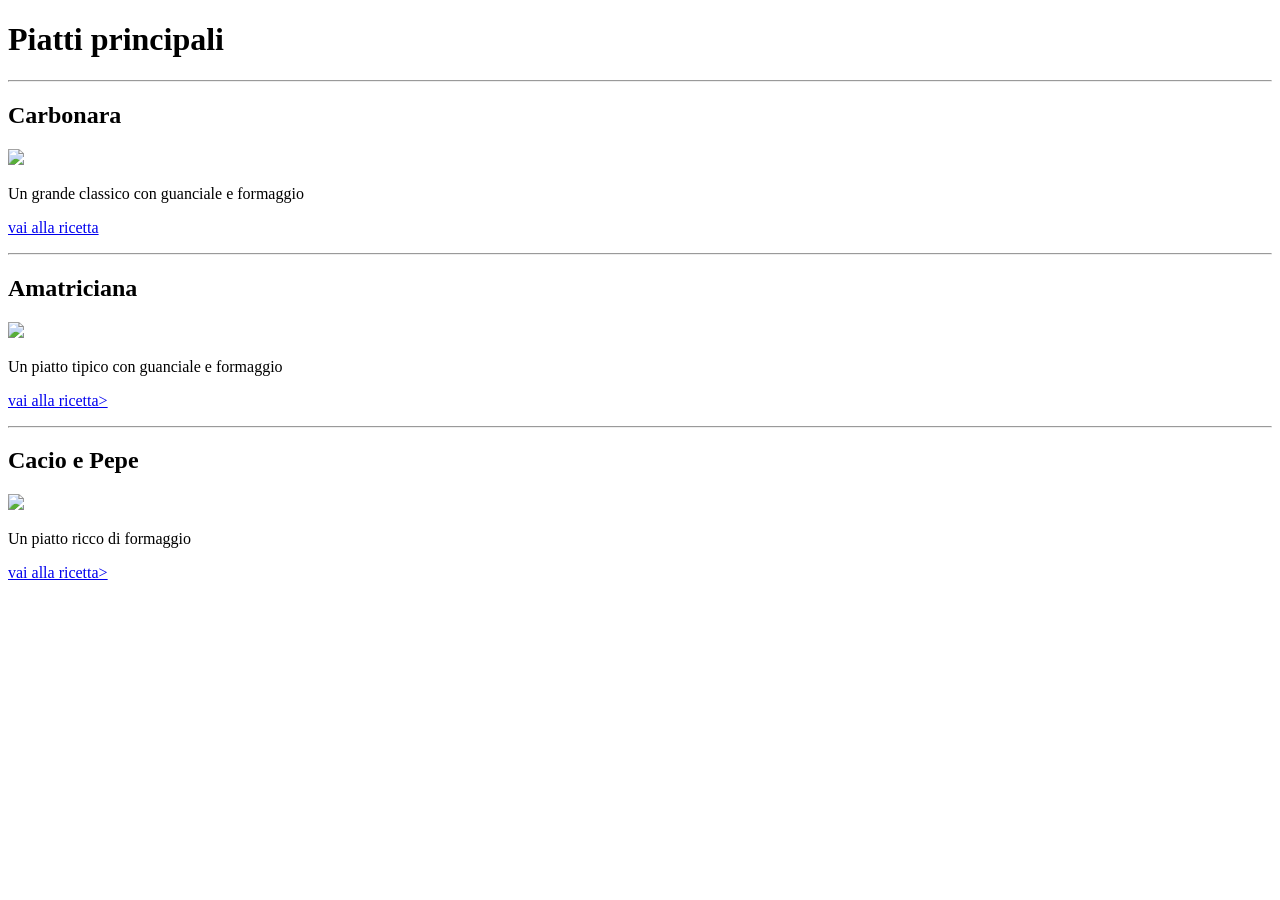
==== foodblog.html @ 0062d176 "corretto template html" ====
<!DOCTYPE html>
<html lang="it">
<head>
    <meta charset="UTF-8">
    <meta name="viewport" content="width=device-width, initial-scale=1.0">
    <title>Food Blog - Piatti Tipici</title>
</head>
<body>

    <!-- Piatti Tipici del Lazio -->
     <div>
        <h1> Piatti principali </h1>
     </div>
    
     <hr>

     <!-- Sezione Card-->
      <div>
        <!--CARD 1 -->
    <div>
        <h2> Carbonara</h2>
        <img src="https://www.giallozafferano.it/images/244-24489/Spaghetti-alla-Carbonara_450x300_sp.jpg">
        <p> Un grande classico con guanciale e formaggio</p>
        <p> 
            <a href="https://ricette.giallozafferano.it/Spaghetti-alla-Carbonara.html">vai alla ricetta</a>

          </p>
         </div>

        <hr>

        <!-- CARD 2 -->
         <div>
            <h2> Amatriciana </h2>
                <img src="https://www.giallozafferano.it/images/245-24560/Spaghetti-all-Amatriciana_450x300.jpg">
                <p> Un piatto tipico con guanciale e formaggio</p>
                <p>
                    <a href="https://ricette.giallozafferano.it/Spaghetti-all-Amatriciana.html">vai alla ricetta></a>

                </p>
         </div>

         <hr> 
         <!-- CARD 3 -->
          <div>
            <h2> Cacio e Pepe </h2>
            <img src="https://www.giallozafferano.it/images/219-21989/Spaghetti-Cacio-e-Pepe_450x300_sp.jpg">
            <p> Un piatto ricco di formaggio </p>
            <p>
                <a href="https://ricette.giallozafferano.it/Spaghetti-Cacio-e-Pepe.html">vai alla ricetta></a>
            </p>
          </div>
        
        </div>
</body>
</html>
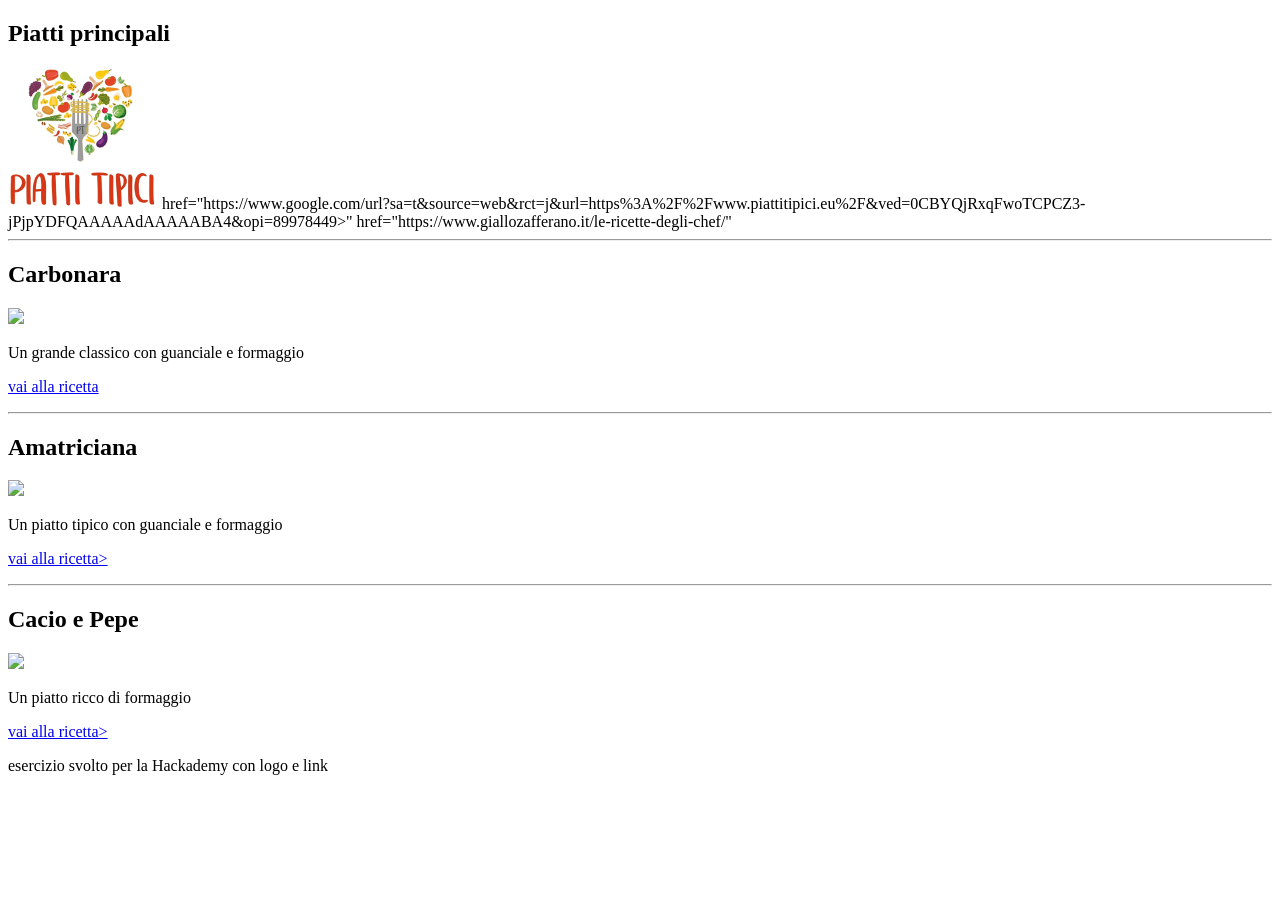
==== commit adf91d09: "esercizio tag semantici" ====
--- a/foodblog.html
+++ b/foodblog.html
@@ -6,31 +6,36 @@
     <title>Food Blog - Piatti Tipici</title>
 </head>
 <body>
-
+     <header>
+        <nav>
     <!-- Piatti Tipici del Lazio -->
      <div>
         <h1> Piatti principali </h1>
+        <img src="Logo.png">
+        <a> href="https://www.google.com/url?sa=t&source=web&rct=j&url=https%3A%2F%2Fwww.piattitipici.eu%2F&ved=0CBYQjRxqFwoTCPCZ3-jPjpYDFQAAAAAdAAAAABA4&opi=89978449>"</a>
+        <a> href="https://www.giallozafferano.it/le-ricette-degli-chef/" </a>
      </div>
+      </nav>
+     </header>
     
      <hr>
 
      <!-- Sezione Card-->
-      <div>
+      
         <!--CARD 1 -->
-    <div>
+    <article>
         <h2> Carbonara</h2>
         <img src="https://www.giallozafferano.it/images/244-24489/Spaghetti-alla-Carbonara_450x300_sp.jpg">
         <p> Un grande classico con guanciale e formaggio</p>
         <p> 
             <a href="https://ricette.giallozafferano.it/Spaghetti-alla-Carbonara.html">vai alla ricetta</a>
-
-          </p>
-         </div>
+       </p>
+    </article>
 
         <hr>
 
         <!-- CARD 2 -->
-         <div>
+         <article>
             <h2> Amatriciana </h2>
                 <img src="https://www.giallozafferano.it/images/245-24560/Spaghetti-all-Amatriciana_450x300.jpg">
                 <p> Un piatto tipico con guanciale e formaggio</p>
@@ -38,19 +43,22 @@
                     <a href="https://ricette.giallozafferano.it/Spaghetti-all-Amatriciana.html">vai alla ricetta></a>
 
                 </p>
-         </div>
+            </article>
 
          <hr> 
          <!-- CARD 3 -->
-          <div>
+          <article>
             <h2> Cacio e Pepe </h2>
             <img src="https://www.giallozafferano.it/images/219-21989/Spaghetti-Cacio-e-Pepe_450x300_sp.jpg">
             <p> Un piatto ricco di formaggio </p>
             <p>
                 <a href="https://ricette.giallozafferano.it/Spaghetti-Cacio-e-Pepe.html">vai alla ricetta></a>
             </p>
-          </div>
+        </article>
         
-        </div>
+    
+<footer> <p>esercizio svolto per la Hackademy con logo e link </p>
+
+</footer>
 </body>
 </html>
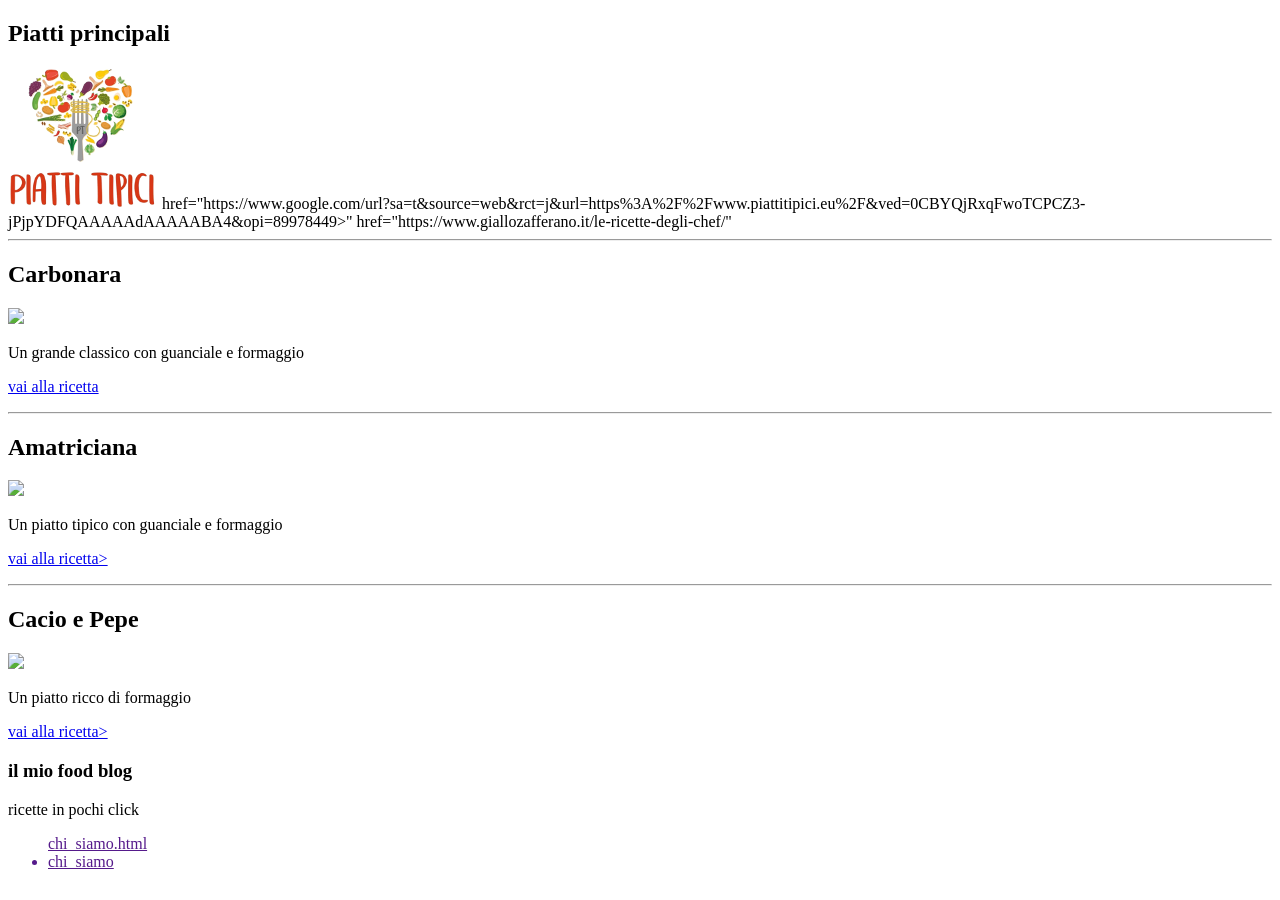
==== commit 38409653: "esercitazione tag semantici" ====
--- a/foodblog.html
+++ b/foodblog.html
@@ -11,12 +11,16 @@
     <!-- Piatti Tipici del Lazio -->
      <div>
         <h1> Piatti principali </h1>
-        <img src="Logo.png">
+        <img src="Logo.png" alt="logo del blog ">
         <a> href="https://www.google.com/url?sa=t&source=web&rct=j&url=https%3A%2F%2Fwww.piattitipici.eu%2F&ved=0CBYQjRxqFwoTCPCZ3-jPjpYDFQAAAAAdAAAAABA4&opi=89978449>"</a>
         <a> href="https://www.giallozafferano.it/le-ricette-degli-chef/" </a>
      </div>
       </nav>
      </header>
+
+     <main>
+
+    <section>
     
      <hr>
 
@@ -57,7 +61,26 @@
         </article>
         
     
-<footer> <p>esercizio svolto per la Hackademy con logo e link </p>
+<footer>
+    <div>
+
+    <h3> il mio food blog </h3>
+    <p> ricette in pochi click</p>
+
+    </div>
+      <ul>
+
+         <a href="">chi_siamo.html 
+            
+            <li> chi_siamo </li>
+        
+        </a>
+
+      </ul>
+
+    </section>
+    
+</main>
 
 </footer>
 </body>
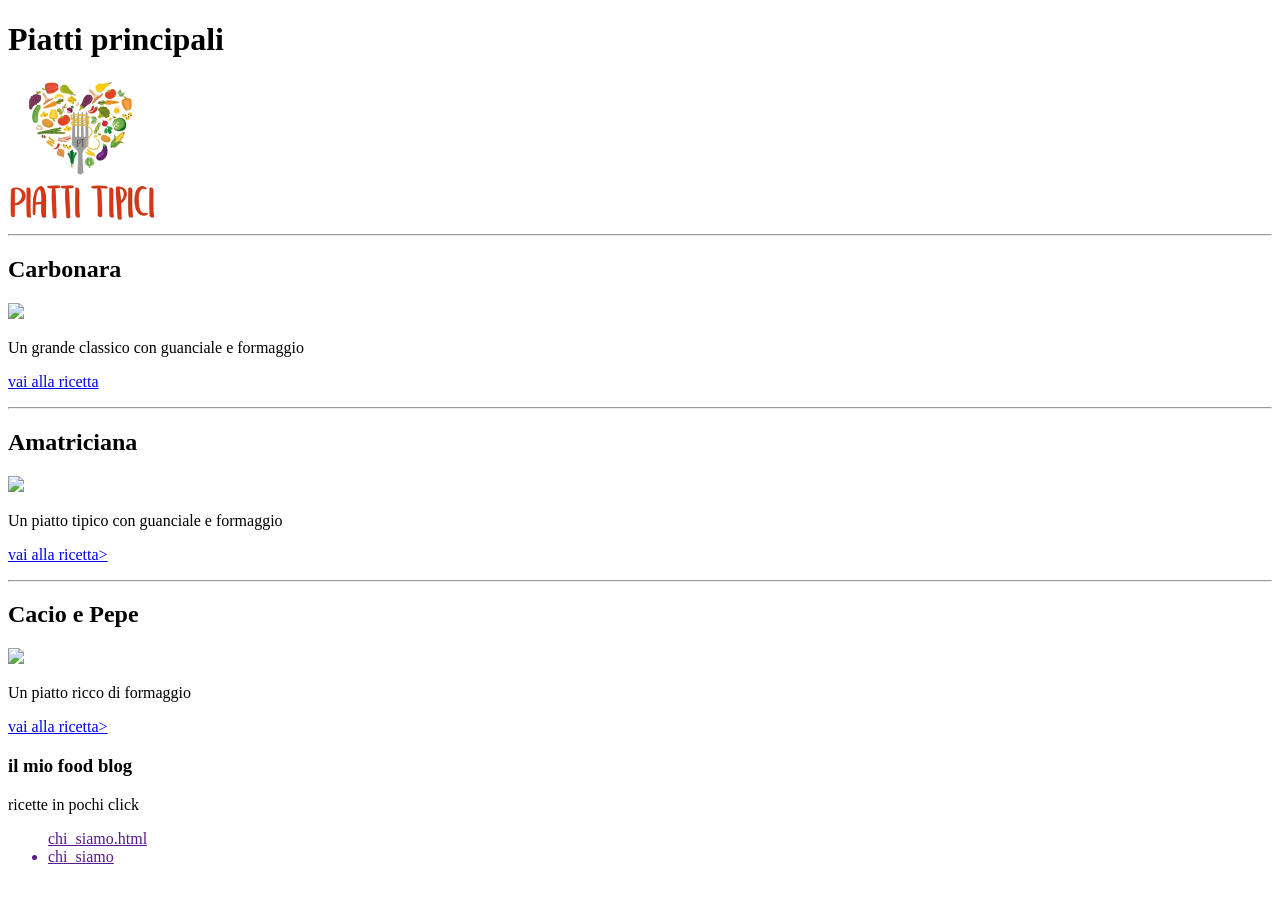
==== commit eb382f19: "eserciazione tag semantico corretta" ====
--- a/foodblog.html
+++ b/foodblog.html
@@ -7,14 +7,15 @@
 </head>
 <body>
      <header>
-        <nav>
+        
     <!-- Piatti Tipici del Lazio -->
-     <div>
+     
         <h1> Piatti principali </h1>
         <img src="Logo.png" alt="logo del blog ">
-        <a> href="https://www.google.com/url?sa=t&source=web&rct=j&url=https%3A%2F%2Fwww.piattitipici.eu%2F&ved=0CBYQjRxqFwoTCPCZ3-jPjpYDFQAAAAAdAAAAABA4&opi=89978449>"</a>
-        <a> href="https://www.giallozafferano.it/le-ricette-degli-chef/" </a>
-     </div>
+
+        <nav>
+        <a href="https://www.google.com/url?sa=t&source=web&rct=j&url=https%3A%2F%2Fwww.piattitipici.eu%2F&ved=0CBYQjRxqFwoTCPCZ3-jPjpYDFQAAAAAdAAAAABA4&opi=89978449"</a>
+        <a href="https://www.giallozafferano.it/le-ricette-degli-chef/"></a>
       </nav>
      </header>
 
@@ -62,12 +63,12 @@
         
     
 <footer>
-    <div>
+    
 
     <h3> il mio food blog </h3>
     <p> ricette in pochi click</p>
 
-    </div>
+    
       <ul>
 
          <a href="">chi_siamo.html 
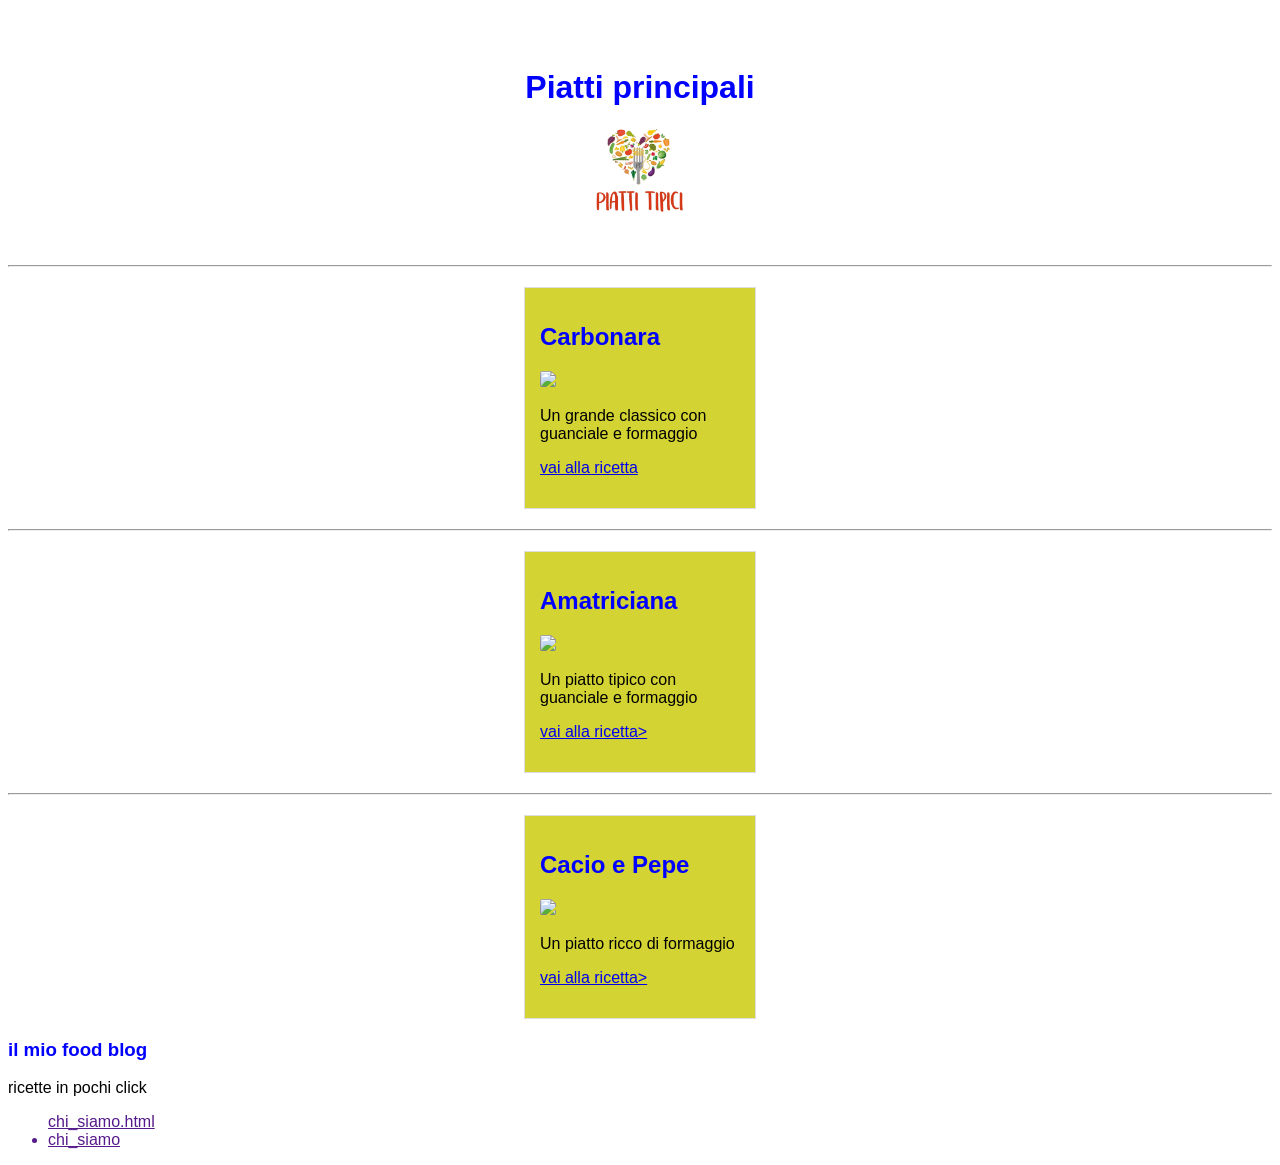
==== commit e9117249: "1 esercizio css" ====
--- a/foodblog.html
+++ b/foodblog.html
@@ -1,6 +1,7 @@
 <!DOCTYPE html>
 <html lang="it">
 <head>
+    <link rel="stylesheet" href="style.css">
     <meta charset="UTF-8">
     <meta name="viewport" content="width=device-width, initial-scale=1.0">
     <title>Food Blog - Piatti Tipici</title>
--- a/style.css
+++ b/style.css
@@ -0,0 +1,46 @@
+/* Font per tutto il testo  */
+body {
+    font-family: 'Franklin Gothic Medium', 'Arial Narrow', Arial, sans-serif;
+}
+/* Font e colore blue per i titoli*/
+h1,h2, h3 {
+    font-family: Arial, Helvetica, sans-serif;
+    color:#0000ff;
+}
+/* dimensione logo */
+ header img {
+           width: 90px;
+           height: auto;
+ }
+ 
+           /* sfondo e stile */
+           header{
+           background-image: url('https://caffetteriasavelli.it/wp-content/uploads/2021/01/pasta-1440x960.jpg');
+           background-position:center;
+           background-size:  cover ;
+           color: #ffff;
+           padding: 40px 20px;
+           text-align: center;
+        
+ }
+
+ article {
+    width: 200px;
+    background-color: rgb(211, 211, 52);
+    border: 1px solid #ddd;
+    margin: 20px auto;
+    padding: 15px;
+ }
+
+  article img{
+    width: 100%;
+    height: auto;
+    border-radius: 2px;
+  }
+  article:hover {
+           background-color: #0a97dd;
+           border-color: #000ff0;
+           
+           }
+ 
+
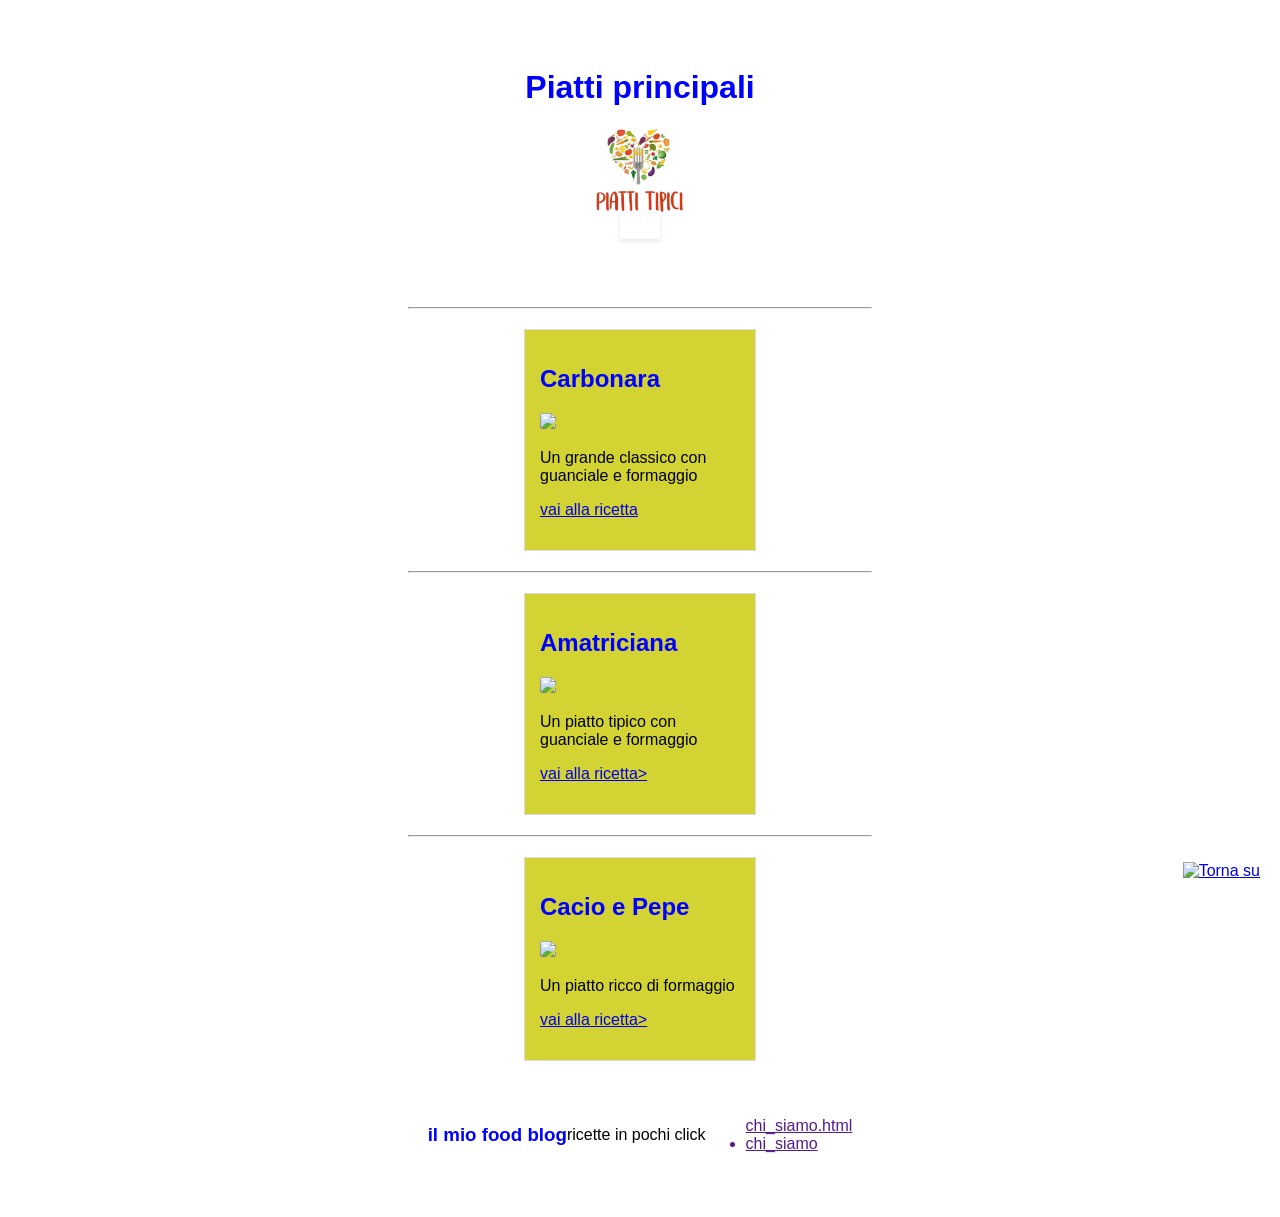
==== commit 8bcc0c70: "esercitazione css avanzato 2 css avanzato 2" ====
--- a/foodblog.html
+++ b/foodblog.html
@@ -85,5 +85,8 @@
 </main>
 
 </footer>
+<a href="#" class="back-to-top">
+  <img src="https://cdn-icons-png.flaticon.com/512/3256/3256783.png" alt="Torna su">
+</a>
 </body>
 </html>
--- a/style.css
+++ b/style.css
@@ -21,6 +21,8 @@
            color: #ffff;
            padding: 40px 20px;
            text-align: center;
+           display: flex;
+           flex-direction: column;
         
  }
 
@@ -42,5 +44,117 @@
            border-color: #000ff0;
            
            }
+
+           /* --- 1. NAVBAR FLEXBOX --- */
+nav {
+  display: flex;
+  justify-content: space-between;
+  align-items: center;
+  padding: 10px 20px;
+}
+
+nav ul {
+  display: flex;
+  list-style: none;
+  gap: 20px;
+  margin: 0;
+  padding: 0;
+}
+
+/* --- 2. HOVER SUI LINK DELLA NAVBAR --- */
+nav a {
+  text-decoration: none;
+  color: #333;
+  padding-bottom: 4px;
+  border-bottom: 2px solid transparent;
+  transition: border-color 0.3s ease;
+}
+
+nav a:hover {
+  border-bottom: 2px solid #0000ff;
+}
+
+/* --- 3. FLEX PER HEADER, ARTICLES E FOOTER --- */
+/* Modifica dell'header esistente per usare Flexbox */
+header {
+  display: flex;
+  flex-direction: column;
+  align-items: center;
+  justify-content: center;
+}
+
+/* Contenitore per affiancare gli articoli */
+main {
+  display: flex;
+  flex-wrap: wrap;
+  gap: 20px;
+  justify-content: center;
+  padding: 20px;
+}
+
+/* Footer in Flexbox */
+footer {
+  display: flex;
+  justify-content: space-between;
+  align-items: center;
+  padding: 20px;
+}
  
+/* --- 1. NAVBAR FISSA IN ALTO  --- */
+nav {
+  position: sticky;
+  top: 0;
+  background-color: #ffffff;
+  z-index: 1000;
+  box-shadow: 0 2px 5px rgba(0,0,0,0.1);
+}
 
+/* --- 2. BOTTONE "TORNA SU" FISSO IN BASSO A DESTRA --- */
+.back-to-top {
+  position: fixed;
+  bottom: 20px;
+  right: 20px;
+  z-index: 9999; /* Sta sempre sopra ogni altro elemento */
+}
+
+.back-to-top img {
+  width: 45px;
+  height: 45px;
+  animation: bounce 2s infinite; /* Animazione opzionale */
+}
+
+/* Animazione */
+@keyframes bounce {
+  0%, 20%, 50%, 80%, 100% {
+    transform: translateY(0);
+  }
+  40% {
+    transform: translateY(-10px);
+  }
+  60% {
+    transform: translateY(-5px);
+  }
+}
+
+/* --- 3. MEDIA QUERY (RESPONSIVE PER SMARTPHONE/TABLET) --- */
+@media (max-width: 768px) {
+  nav {
+    flex-direction: column;
+    gap: 10px;
+  }
+
+  nav ul {
+    flex-direction: column;
+    align-items: center;
+    gap: 10px;
+  }
+
+  main {
+    flex-direction: column;
+    align-items: center;
+  }
+
+  article {
+    width: 90%;
+  }
+}
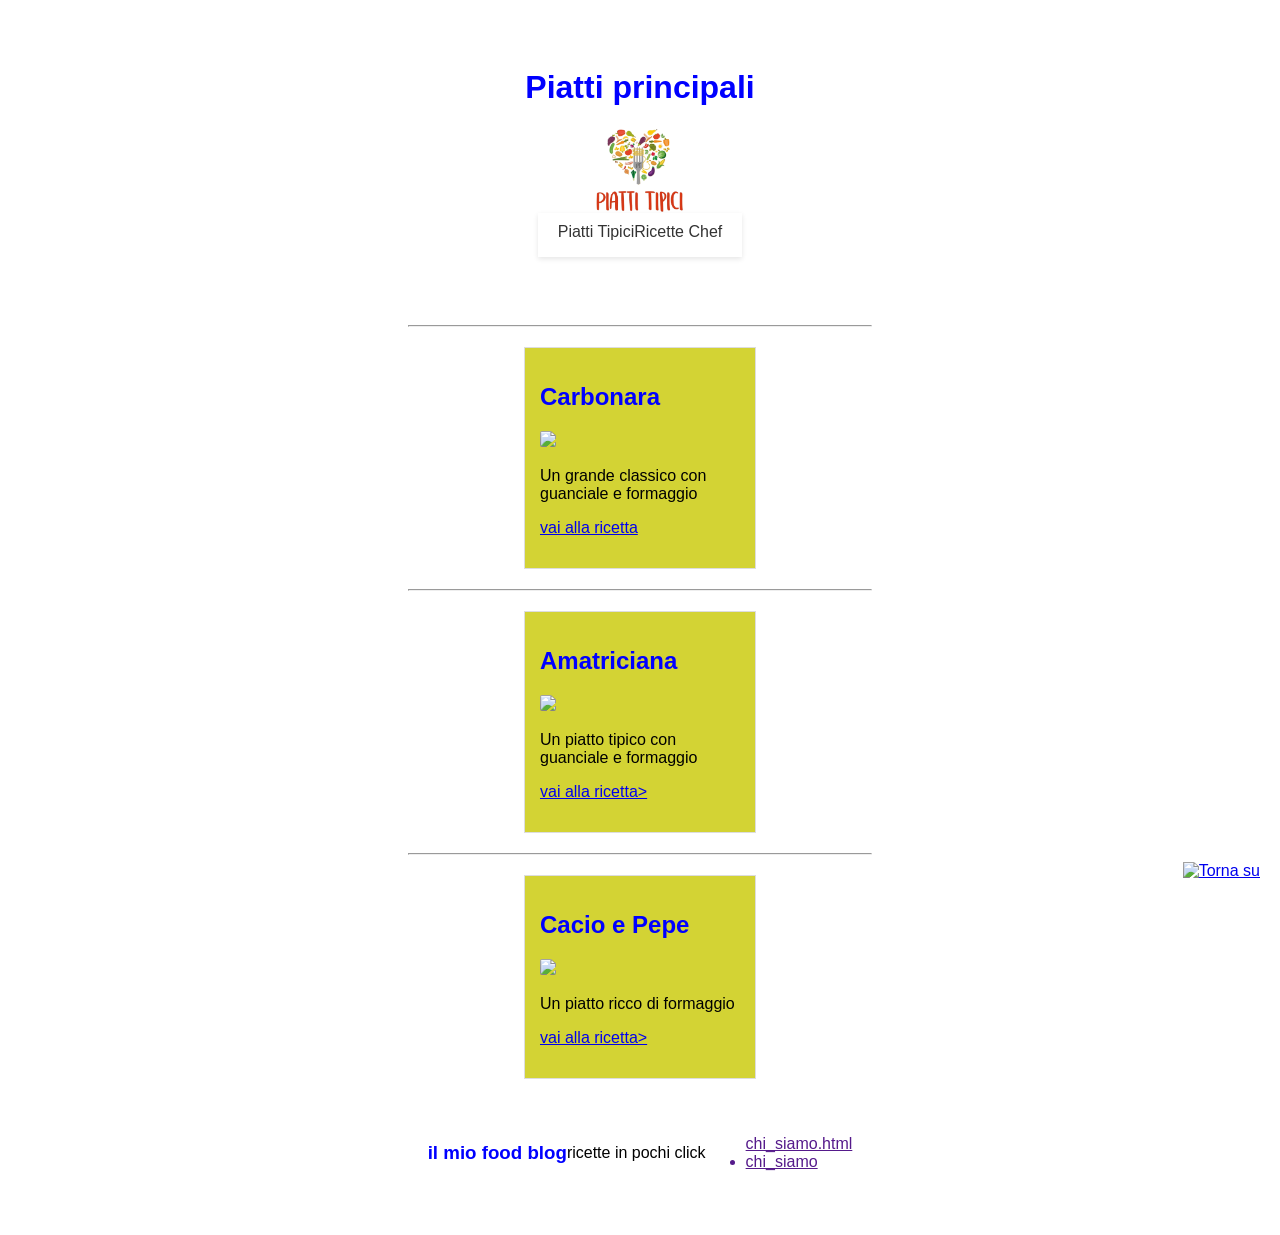
==== commit cda78573: "REVISIONE" ====
--- a/foodblog.html
+++ b/foodblog.html
@@ -14,9 +14,9 @@
         <h1> Piatti principali </h1>
         <img src="Logo.png" alt="logo del blog ">
 
-        <nav>
-        <a href="https://www.google.com/url?sa=t&source=web&rct=j&url=https%3A%2F%2Fwww.piattitipici.eu%2F&ved=0CBYQjRxqFwoTCPCZ3-jPjpYDFQAAAAAdAAAAABA4&opi=89978449"</a>
-        <a href="https://www.giallozafferano.it/le-ricette-degli-chef/"></a>
+     <nav>
+        <a href="https://www.google.com/url?...piattitipici.eu...">Piatti Tipici</a> 
+        <a href="https://www.giallozafferano.it/le-ricette-degli-chef/">Ricette Chef</a>
       </nav>
      </header>
 
@@ -89,4 +89,4 @@
   <img src="https://cdn-icons-png.flaticon.com/512/3256/3256783.png" alt="Torna su">
 </a>
 </body>
-</html>+</html>
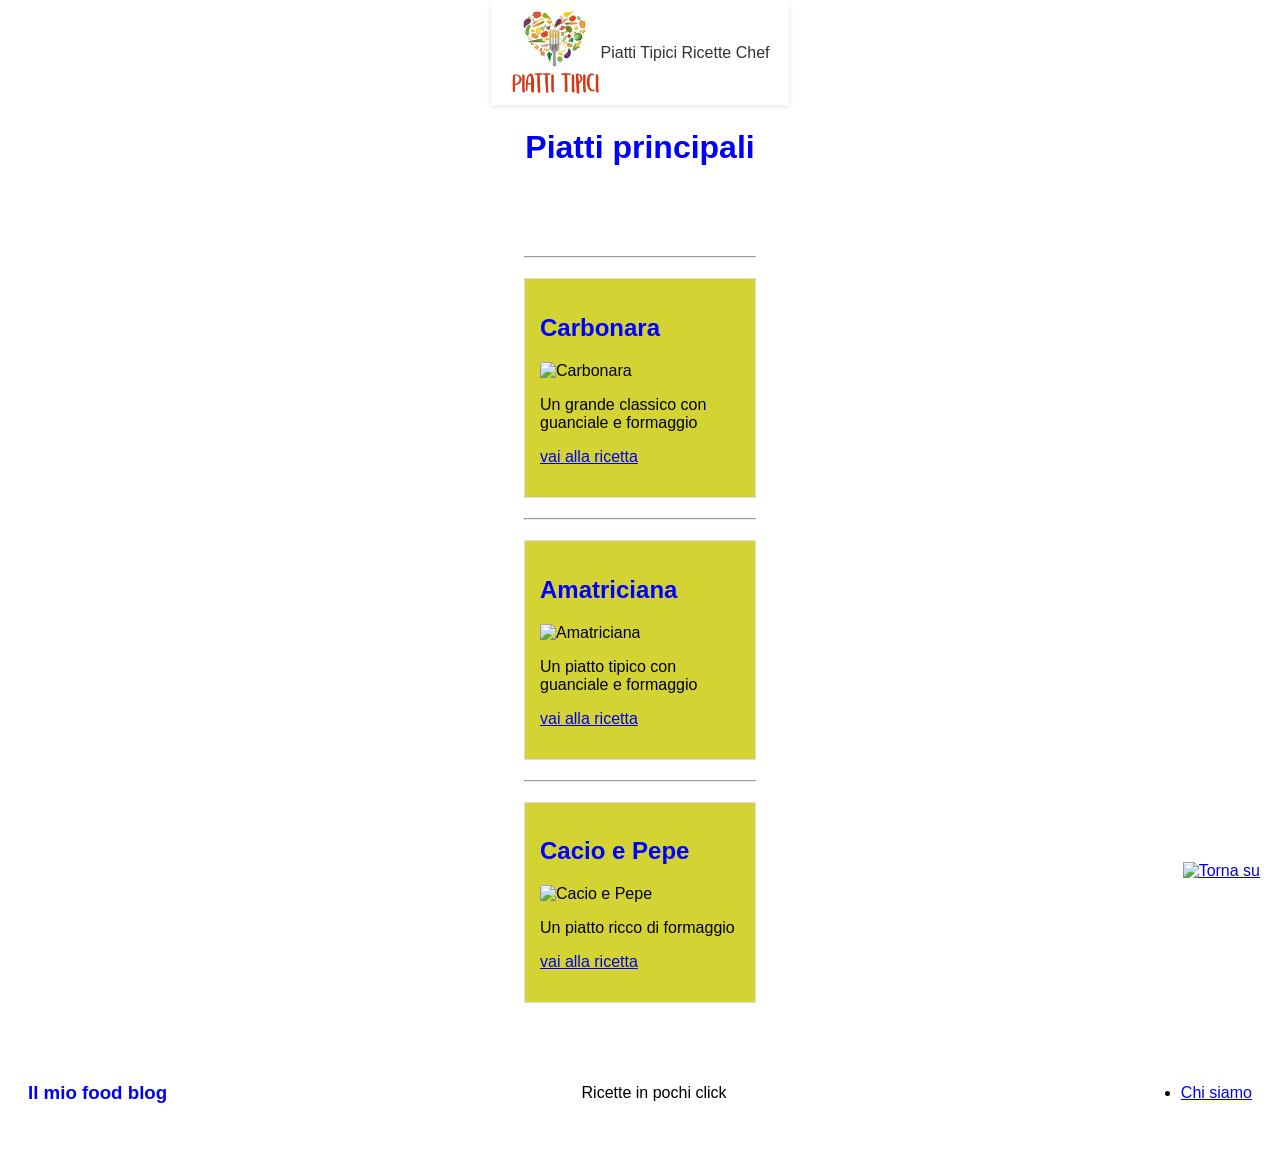
==== commit 57a9185f: "Refactor HTML structure and improve semantico" ====
--- a/foodblog.html
+++ b/foodblog.html
@@ -7,86 +7,63 @@
     <title>Food Blog - Piatti Tipici</title>
 </head>
 <body>
-     <header>
+    <header>
+        <h1>Piatti principali</h1>
         
-    <!-- Piatti Tipici del Lazio -->
-     
-        <h1> Piatti principali </h1>
-        <img src="Logo.png" alt="logo del blog ">
+        <!-- Navbar con Logo e Link nello stesso contenitore -->
+        <nav>
+            <img src="Logo.png" alt="logo del blog" class="logo">
+            <div class="nav-links">
+                <a href="https://www.piattitipici.eu">Piatti Tipici</a> 
+                <a href="https://www.giallozafferano.it/le-ricette-degli-chef/">Ricette Chef</a>
+            </div>
+        </nav>
+    </header>
 
-     <nav>
-        <a href="https://www.google.com/url?...piattitipici.eu...">Piatti Tipici</a> 
-        <a href="https://www.giallozafferano.it/le-ricette-degli-chef/">Ricette Chef</a>
-      </nav>
-     </header>
+    <main>
+        <section>
+            <hr>
 
-     <main>
-
-    <section>
-    
-     <hr>
-
-     <!-- Sezione Card-->
-      
-        <!--CARD 1 -->
-    <article>
-        <h2> Carbonara</h2>
-        <img src="https://www.giallozafferano.it/images/244-24489/Spaghetti-alla-Carbonara_450x300_sp.jpg">
-        <p> Un grande classico con guanciale e formaggio</p>
-        <p> 
-            <a href="https://ricette.giallozafferano.it/Spaghetti-alla-Carbonara.html">vai alla ricetta</a>
-       </p>
-    </article>
-
-        <hr>
-
-        <!-- CARD 2 -->
-         <article>
-            <h2> Amatriciana </h2>
-                <img src="https://www.giallozafferano.it/images/245-24560/Spaghetti-all-Amatriciana_450x300.jpg">
-                <p> Un piatto tipico con guanciale e formaggio</p>
-                <p>
-                    <a href="https://ricette.giallozafferano.it/Spaghetti-all-Amatriciana.html">vai alla ricetta></a>
-
-                </p>
+            <!-- CARD 1 -->
+            <article>
+                <h2>Carbonara</h2>
+                <img src="https://www.giallozafferano.it/images/244-24489/Spaghetti-alla-Carbonara_450x300_sp.jpg" alt="Carbonara">
+                <p>Un grande classico con guanciale e formaggio</p>
+                <p><a href="https://ricette.giallozafferano.it/Spaghetti-alla-Carbonara.html">vai alla ricetta</a></p>
             </article>
 
-         <hr> 
-         <!-- CARD 3 -->
-          <article>
-            <h2> Cacio e Pepe </h2>
-            <img src="https://www.giallozafferano.it/images/219-21989/Spaghetti-Cacio-e-Pepe_450x300_sp.jpg">
-            <p> Un piatto ricco di formaggio </p>
-            <p>
-                <a href="https://ricette.giallozafferano.it/Spaghetti-Cacio-e-Pepe.html">vai alla ricetta></a>
-            </p>
-        </article>
-        
-    
-<footer>
-    
+            <hr>
 
-    <h3> il mio food blog </h3>
-    <p> ricette in pochi click</p>
+            <!-- CARD 2 -->
+            <article>
+                <h2>Amatriciana</h2>
+                <img src="https://www.giallozafferano.it/images/245-24560/Spaghetti-all-Amatriciana_450x300.jpg" alt="Amatriciana">
+                <p>Un piatto tipico con guanciale e formaggio</p>
+                <p><a href="https://ricette.giallozafferano.it/Spaghetti-all-Amatriciana.html">vai alla ricetta</a></p>
+            </article>
 
-    
-      <ul>
+            <hr> 
 
-         <a href="">chi_siamo.html 
-            
-            <li> chi_siamo </li>
-        
-        </a>
+            <!-- CARD 3 -->
+            <article>
+                <h2>Cacio e Pepe</h2>
+                <img src="https://www.giallozafferano.it/images/219-21989/Spaghetti-Cacio-e-Pepe_450x300_sp.jpg" alt="Cacio e Pepe">
+                <p>Un piatto ricco di formaggio</p>
+                <p><a href="https://ricette.giallozafferano.it/Spaghetti-Cacio-e-Pepe.html">vai alla ricetta</a></p>
+            </article>
+        </section>
+    </main>
 
-      </ul>
+    <footer>
+        <h3>Il mio food blog</h3>
+        <p>Ricette in pochi click</p>
+        <ul>
+            <li><a href="chi_siamo.html">Chi siamo</a></li>
+        </ul>
+    </footer>
 
-    </section>
-    
-</main>
-
-</footer>
-<a href="#" class="back-to-top">
-  <img src="https://cdn-icons-png.flaticon.com/512/3256/3256783.png" alt="Torna su">
-</a>
+    <a href="#" class="back-to-top">
+        <img src="https://cdn-icons-png.flaticon.com/512/3256/3256783.png" alt="Torna su">
+    </a>
 </body>
 </html>
--- a/style.css
+++ b/style.css
@@ -1,12 +1,15 @@
-/* Font per tutto il testo  */
+/* Font per tutto il testo e spazio per la navbar fissa */
 body {
-    font-family: 'Franklin Gothic Medium', 'Arial Narrow', Arial, sans-serif;
+  font-family: 'Franklin Gothic Medium', 'Arial Narrow', Arial, sans-serif;
+  padding-top: 60px;
 }
-/* Font e colore blue per i titoli*/
-h1,h2, h3 {
-    font-family: Arial, Helvetica, sans-serif;
-    color:#0000ff;
+
+/* Font e colore blue per i titoli */
+h1, h2, h3 {
+  font-family: Arial, Helvetica, sans-serif;
+  color: #0000ff;
 }
+
 /* dimensione logo */
  header img {
            width: 90px;
@@ -102,7 +105,7 @@
  
 /* --- 1. NAVBAR FISSA IN ALTO  --- */
 nav {
-  position: sticky;
+  position: fixed;
   top: 0;
   background-color: #ffffff;
   z-index: 1000;
